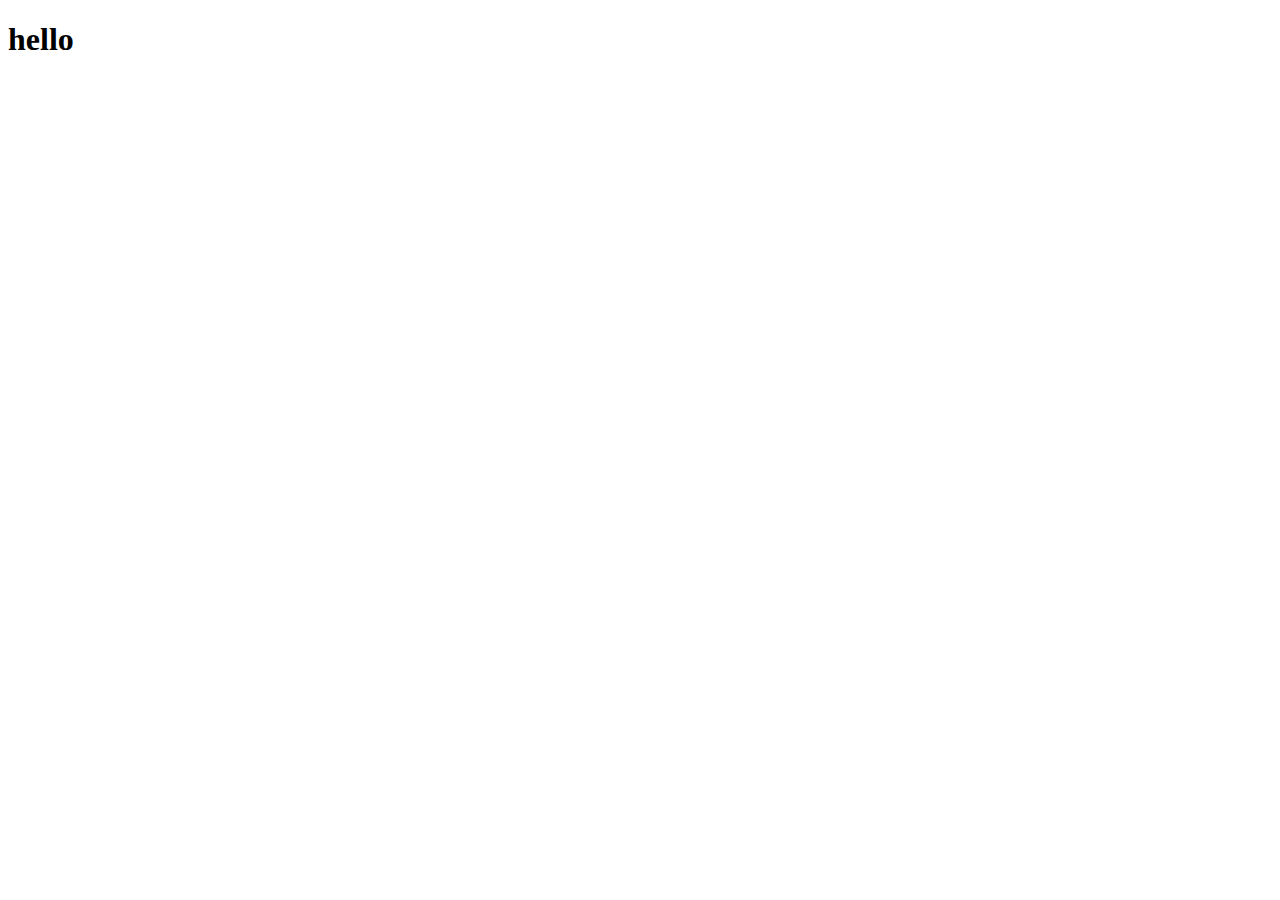
==== index.html @ 71e8ef65 "My First page." ====
<!DOCTYPE html>
<html>
<head>
	<meta charset="utf-8">
	<meta name="viewport" content="width=device-width, initial-scale=1">
	<title>Hello Coursera!</title>
</head>
<body>
<h1>hello<h1>

</body>
</html>
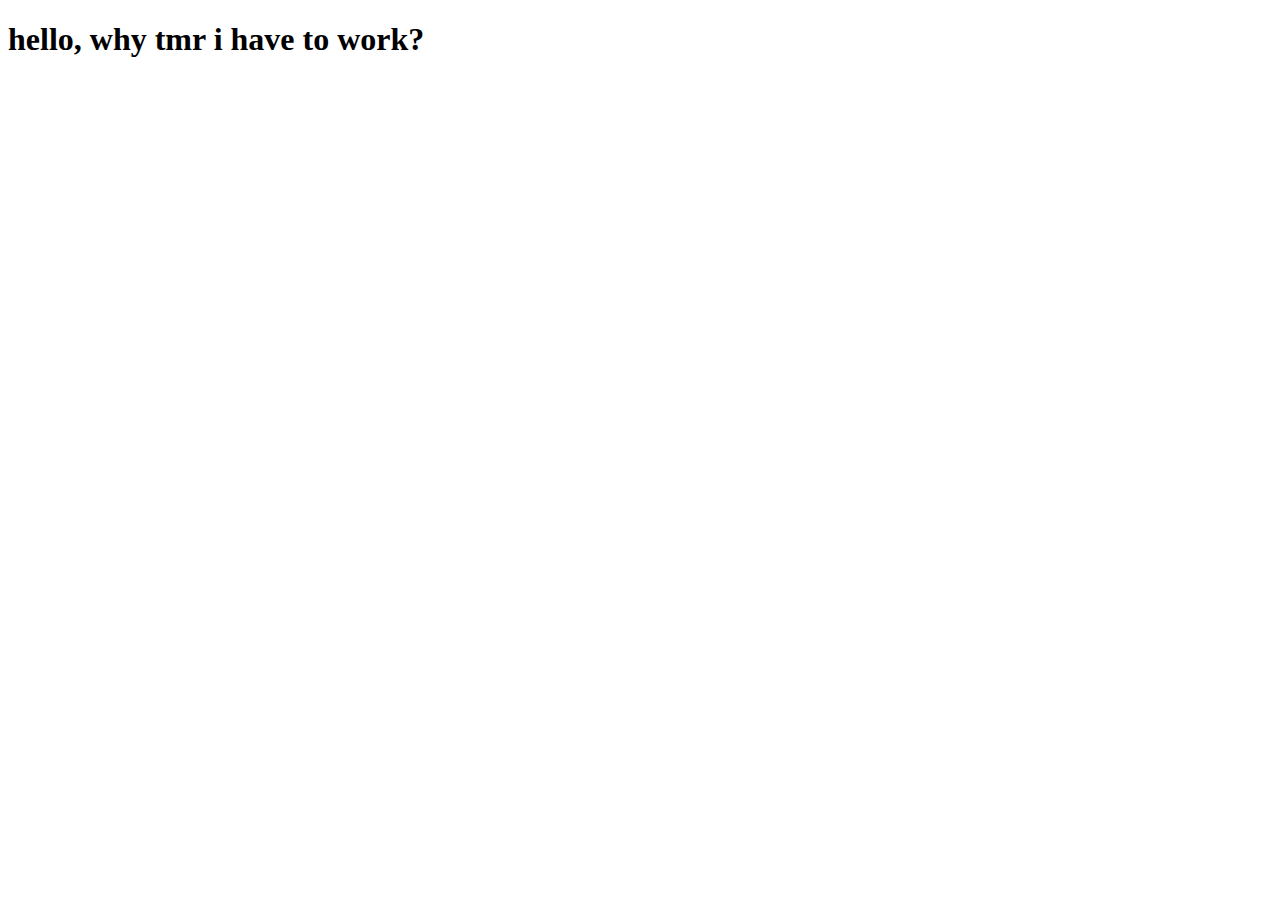
==== commit e67a6ae9: "small addition" ====
--- a/index.html
+++ b/index.html
@@ -6,7 +6,7 @@
 	<title>Hello Coursera!</title>
 </head>
 <body>
-<h1>hello<h1>
+<h1>hello, why tmr i have to work?<h1>
 
 </body>
 </html>
